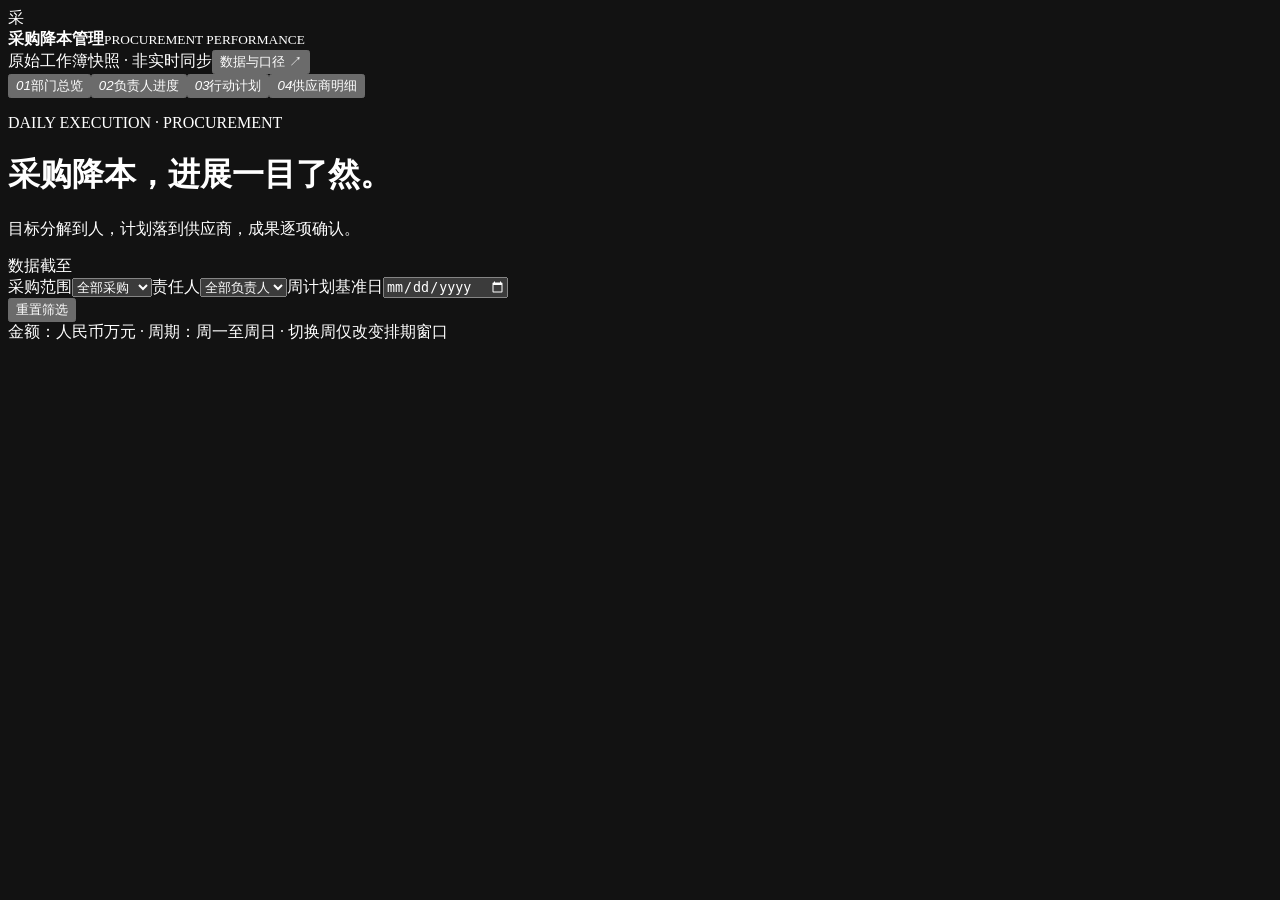
==== src/dashboard.template.html @ fe41e503 "Publish procurement dashboard, source data and maintenance documentation" ====
<!doctype html>
<html lang="zh-CN">
<head><meta charset="UTF-8"><meta name="viewport" content="width=device-width,initial-scale=1"><meta name="color-scheme" content="dark"><title>采购降本 · 日清日结看板</title><style>/*__STYLES__*/</style></head>
<body>
<header class="topbar shell">
 <div class="topline"><div class="identity"><div class="brand-mark" aria-hidden="true">采</div><div><strong>采购降本管理</strong><small>PROCUREMENT PERFORMANCE</small></div></div><div class="topmeta"><span><i class="live-dot"></i>原始工作簿快照 · 非实时同步</span><button id="methodBtn" class="ghost">数据与口径 ↗</button></div></div>
 <div class="nav-wrap" role="region" aria-label="看板页面导航" tabindex="0"><nav class="nav" aria-label="主导航"><button class="active" data-view="overview" aria-current="page"><em>01</em>部门总览</button><button data-view="owners"><em>02</em>负责人进度</button><button data-view="plan"><em>03</em>行动计划</button><button data-view="suppliers"><em>04</em>供应商明细</button></nav></div>
</header>
<main class="shell">
 <div class="hero"><div><p class="eyebrow" id="eyebrow">DAILY EXECUTION · PROCUREMENT</p><h1 id="pageTitle">采购降本，进展一目了然。</h1><p id="pageDesc">目标分解到人，计划落到供应商，成果逐项确认。</p></div><div class="snapshot-tag">数据截至<strong id="asofLabel"></strong></div></div>
 <div class="filters" aria-label="全局筛选"><label>采购范围<select id="workstreamFilter"><option value="all">全部采购</option><option value="BOM">BOM</option><option value="non-BOM">non-BOM</option></select></label><label>责任人<select id="ownerFilter"><option value="all">全部负责人</option></select></label><label>周计划基准日<input type="date" id="weekAnchor" aria-describedby="weekHint"></label><div class="filter-end"><span class="scope" id="scopeLabel"></span><button id="resetBtn" class="ghost">重置筛选</button></div></div>
 <div id="app" aria-live="polite"></div>
 <footer class="page-footer"><div id="sourceFooter"></div><div>金额：人民币万元 · 周期：周一至周日 · <span id="weekHint">切换周仅改变排期窗口</span></div></footer>
</main>
<dialog class="dialog" id="detailDialog" aria-labelledby="detailTitle"><div class="dialog-head"><h2 id="detailTitle">供应商详情</h2><button data-close="detailDialog" class="ghost" aria-label="关闭供应商详情">✕</button></div><div class="dialog-body" id="detailBody"></div></dialog>
<dialog class="dialog" id="methodDialog" aria-labelledby="methodTitle"><div class="dialog-head"><h2 id="methodTitle">数据、口径与设计说明</h2><button data-close="methodDialog" class="ghost" aria-label="关闭数据与口径">✕</button></div><div class="dialog-body" id="methodBody"></div></dialog>
<div id="toast" class="toast hidden" role="status"></div>
<script id="dataset" type="application/json">/*__DATA__*/</script>
<script>/*__SCRIPT__*/</script>
</body></html>
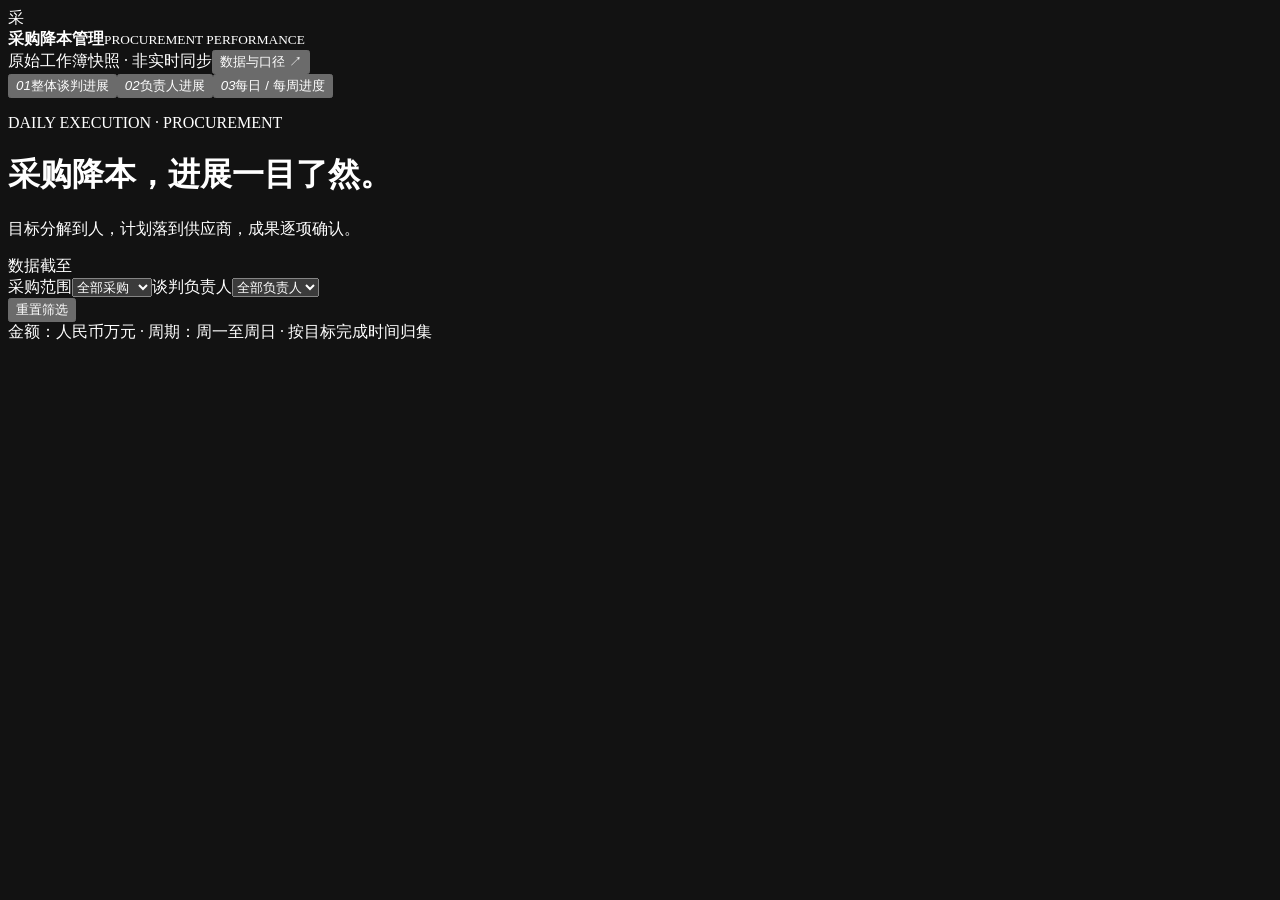
==== commit 63372208: "Update negotiation dashboard with three modules and October 27 records" ====
--- a/src/dashboard.template.html
+++ b/src/dashboard.template.html
@@ -4,17 +4,18 @@
 <body>
 <header class="topbar shell">
  <div class="topline"><div class="identity"><div class="brand-mark" aria-hidden="true">采</div><div><strong>采购降本管理</strong><small>PROCUREMENT PERFORMANCE</small></div></div><div class="topmeta"><span><i class="live-dot"></i>原始工作簿快照 · 非实时同步</span><button id="methodBtn" class="ghost">数据与口径 ↗</button></div></div>
- <div class="nav-wrap" role="region" aria-label="看板页面导航" tabindex="0"><nav class="nav" aria-label="主导航"><button class="active" data-view="overview" aria-current="page"><em>01</em>部门总览</button><button data-view="owners"><em>02</em>负责人进度</button><button data-view="plan"><em>03</em>行动计划</button><button data-view="suppliers"><em>04</em>供应商明细</button></nav></div>
+ <div class="nav-wrap" role="region" aria-label="看板页面导航" tabindex="0"><nav class="nav" aria-label="主导航"><button class="active" data-view="overview" aria-current="page"><em>01</em>整体谈判进展</button><button data-view="owners"><em>02</em>负责人进展</button><button data-view="plan"><em>03</em>每日 / 每周进度</button></nav></div>
 </header>
 <main class="shell">
  <div class="hero"><div><p class="eyebrow" id="eyebrow">DAILY EXECUTION · PROCUREMENT</p><h1 id="pageTitle">采购降本，进展一目了然。</h1><p id="pageDesc">目标分解到人，计划落到供应商，成果逐项确认。</p></div><div class="snapshot-tag">数据截至<strong id="asofLabel"></strong></div></div>
- <div class="filters" aria-label="全局筛选"><label>采购范围<select id="workstreamFilter"><option value="all">全部采购</option><option value="BOM">BOM</option><option value="non-BOM">non-BOM</option></select></label><label>责任人<select id="ownerFilter"><option value="all">全部负责人</option></select></label><label>周计划基准日<input type="date" id="weekAnchor" aria-describedby="weekHint"></label><div class="filter-end"><span class="scope" id="scopeLabel"></span><button id="resetBtn" class="ghost">重置筛选</button></div></div>
+ <div class="filters" aria-label="全局筛选"><label>采购范围<select id="workstreamFilter"><option value="all">全部采购</option><option value="BOM">BOM</option><option value="non-BOM">non-BOM</option></select></label><label>谈判负责人<select id="ownerFilter"><option value="all">全部负责人</option></select></label><div class="filter-end"><span class="scope" id="scopeLabel"></span><button id="resetBtn" class="ghost">重置筛选</button></div></div>
  <div id="app" aria-live="polite"></div>
- <footer class="page-footer"><div id="sourceFooter"></div><div>金额：人民币万元 · 周期：周一至周日 · <span id="weekHint">切换周仅改变排期窗口</span></div></footer>
+ <footer class="page-footer"><div id="sourceFooter"></div><div>金额：人民币万元 · 周期：周一至周日 · 按目标完成时间归集</div></footer>
 </main>
 <dialog class="dialog" id="detailDialog" aria-labelledby="detailTitle"><div class="dialog-head"><h2 id="detailTitle">供应商详情</h2><button data-close="detailDialog" class="ghost" aria-label="关闭供应商详情">✕</button></div><div class="dialog-body" id="detailBody"></div></dialog>
 <dialog class="dialog" id="methodDialog" aria-labelledby="methodTitle"><div class="dialog-head"><h2 id="methodTitle">数据、口径与设计说明</h2><button data-close="methodDialog" class="ghost" aria-label="关闭数据与口径">✕</button></div><div class="dialog-body" id="methodBody"></div></dialog>
 <div id="toast" class="toast hidden" role="status"></div>
+<dialog class="dialog wide-dialog" id="contributionDialog" aria-labelledby="contributionTitle"><div class="dialog-head"><h2 id="contributionTitle">返利达成贡献</h2><button data-close="contributionDialog" class="ghost" aria-label="关闭贡献分析">✕</button></div><div class="dialog-body" id="contributionBody"></div></dialog>
 <script id="dataset" type="application/json">/*__DATA__*/</script>
 <script>/*__SCRIPT__*/</script>
 </body></html>
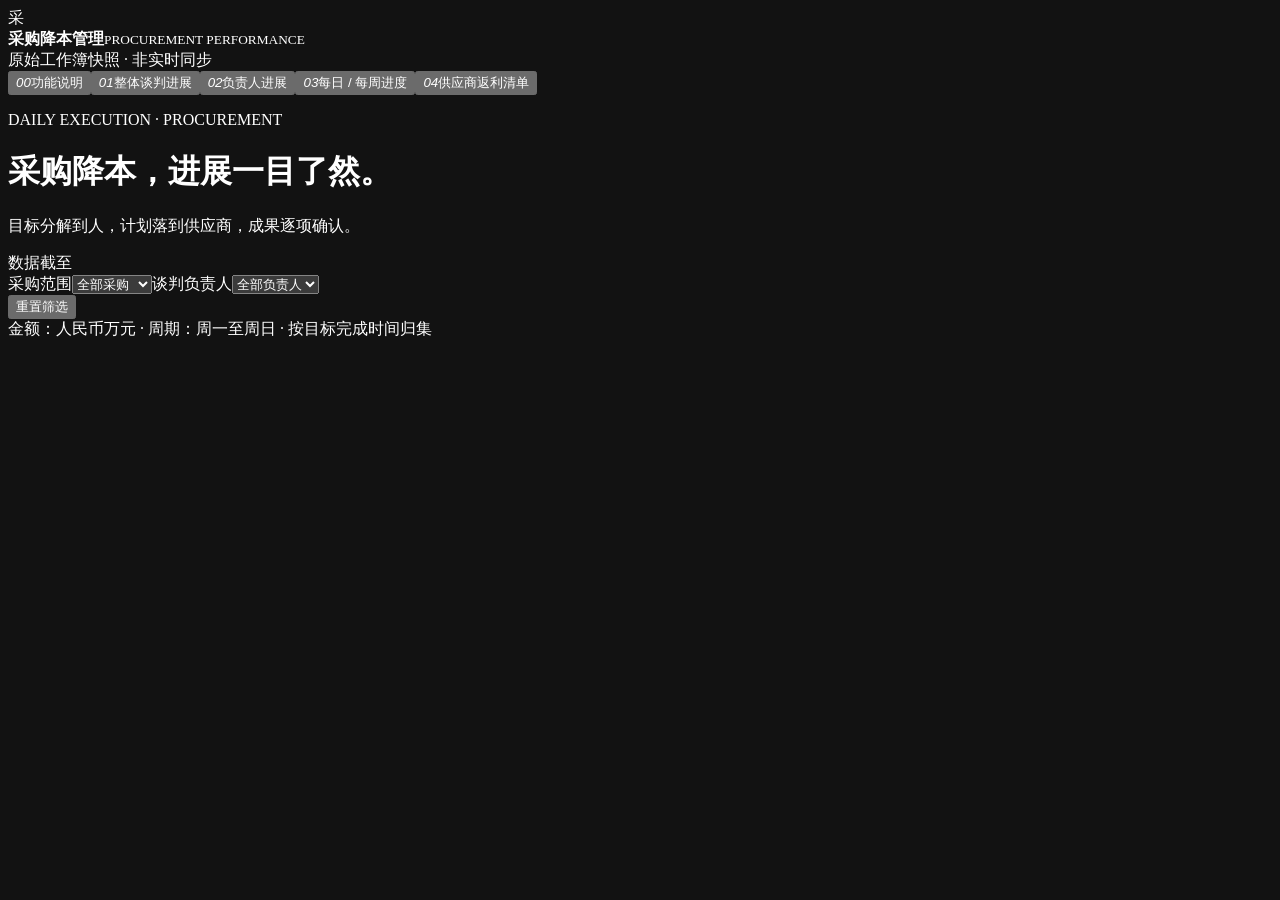
==== commit 883e79af: "Revise procurement dashboard into five sections with shared supplier strategy lists" ====
--- a/src/dashboard.template.html
+++ b/src/dashboard.template.html
@@ -3,8 +3,8 @@
 <head><meta charset="UTF-8"><meta name="viewport" content="width=device-width,initial-scale=1"><meta name="color-scheme" content="dark"><title>采购降本 · 日清日结看板</title><style>/*__STYLES__*/</style></head>
 <body>
 <header class="topbar shell">
- <div class="topline"><div class="identity"><div class="brand-mark" aria-hidden="true">采</div><div><strong>采购降本管理</strong><small>PROCUREMENT PERFORMANCE</small></div></div><div class="topmeta"><span><i class="live-dot"></i>原始工作簿快照 · 非实时同步</span><button id="methodBtn" class="ghost">数据与口径 ↗</button></div></div>
- <div class="nav-wrap" role="region" aria-label="看板页面导航" tabindex="0"><nav class="nav" aria-label="主导航"><button class="active" data-view="overview" aria-current="page"><em>01</em>整体谈判进展</button><button data-view="owners"><em>02</em>负责人进展</button><button data-view="plan"><em>03</em>每日 / 每周进度</button></nav></div>
+ <div class="topline"><div class="identity"><div class="brand-mark" aria-hidden="true">采</div><div><strong>采购降本管理</strong><small>PROCUREMENT PERFORMANCE</small></div></div><div class="topmeta"><span><i class="live-dot"></i>原始工作簿快照 · 非实时同步</span></div></div>
+ <div class="nav-wrap" role="region" aria-label="看板页面导航" tabindex="0"><nav class="nav" aria-label="主导航"><button class="active" data-view="guide" aria-current="page"><em>00</em>功能说明</button><button data-view="overview"><em>01</em>整体谈判进展</button><button data-view="owners"><em>02</em>负责人进展</button><button data-view="plan"><em>03</em>每日 / 每周进度</button><button data-view="suppliers"><em>04</em>供应商返利清单</button></nav></div>
 </header>
 <main class="shell">
  <div class="hero"><div><p class="eyebrow" id="eyebrow">DAILY EXECUTION · PROCUREMENT</p><h1 id="pageTitle">采购降本，进展一目了然。</h1><p id="pageDesc">目标分解到人，计划落到供应商，成果逐项确认。</p></div><div class="snapshot-tag">数据截至<strong id="asofLabel"></strong></div></div>
@@ -13,7 +13,8 @@
  <footer class="page-footer"><div id="sourceFooter"></div><div>金额：人民币万元 · 周期：周一至周日 · 按目标完成时间归集</div></footer>
 </main>
 <dialog class="dialog" id="detailDialog" aria-labelledby="detailTitle"><div class="dialog-head"><h2 id="detailTitle">供应商详情</h2><button data-close="detailDialog" class="ghost" aria-label="关闭供应商详情">✕</button></div><div class="dialog-body" id="detailBody"></div></dialog>
-<dialog class="dialog" id="methodDialog" aria-labelledby="methodTitle"><div class="dialog-head"><h2 id="methodTitle">数据、口径与设计说明</h2><button data-close="methodDialog" class="ghost" aria-label="关闭数据与口径">✕</button></div><div class="dialog-body" id="methodBody"></div></dialog>
+<dialog class="dialog" id="leverageDialog" aria-labelledby="leverageTitle"><div class="dialog-head"><h2 id="leverageTitle">谈判策略</h2><button data-close="leverageDialog" class="ghost" aria-label="关闭谈判策略">✕</button></div><div class="dialog-body" id="leverageBody"></div></dialog>
+<div id="sortMenu" class="sort-menu" popover="auto" role="group" aria-labelledby="sortMenuTitle"><div id="sortMenuTitle" class="sort-menu-title"></div><button data-sort-choice="1">↑ 升序（由小至大）</button><button data-sort-choice="-1">↓ 降序（由大至小）</button><button data-sort-choice="0">恢复默认顺序</button></div>
 <div id="toast" class="toast hidden" role="status"></div>
 <dialog class="dialog wide-dialog" id="contributionDialog" aria-labelledby="contributionTitle"><div class="dialog-head"><h2 id="contributionTitle">返利达成贡献</h2><button data-close="contributionDialog" class="ghost" aria-label="关闭贡献分析">✕</button></div><div class="dialog-body" id="contributionBody"></div></dialog>
 <script id="dataset" type="application/json">/*__DATA__*/</script>
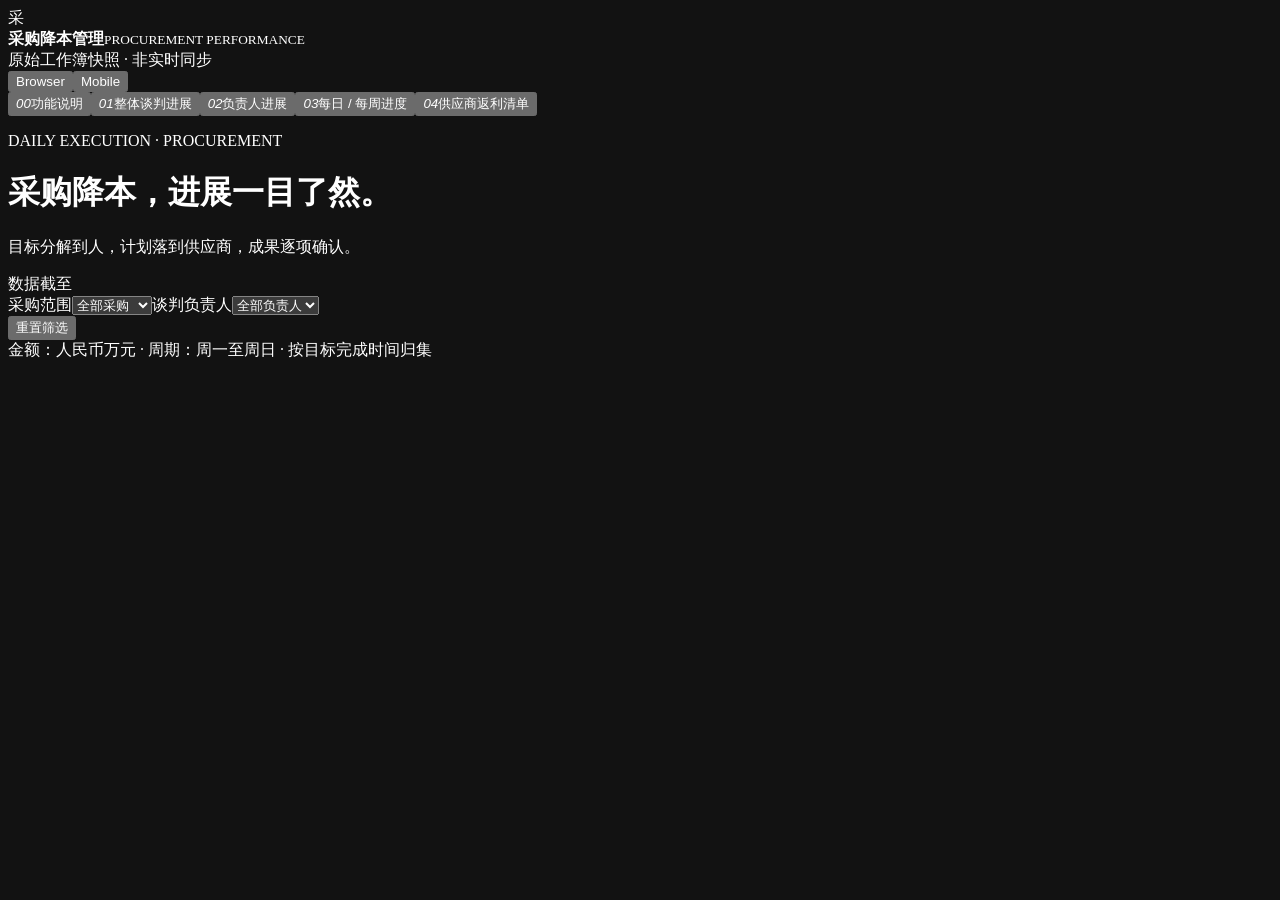
==== commit 218c47d3: "Add mobile card layout and persistent Browser Mobile presentation switch" ====
--- a/src/dashboard.template.html
+++ b/src/dashboard.template.html
@@ -3,7 +3,7 @@
 <head><meta charset="UTF-8"><meta name="viewport" content="width=device-width,initial-scale=1"><meta name="color-scheme" content="dark"><title>采购降本 · 日清日结看板</title><style>/*__STYLES__*/</style></head>
 <body>
 <header class="topbar shell">
- <div class="topline"><div class="identity"><div class="brand-mark" aria-hidden="true">采</div><div><strong>采购降本管理</strong><small>PROCUREMENT PERFORMANCE</small></div></div><div class="topmeta"><span><i class="live-dot"></i>原始工作簿快照 · 非实时同步</span></div></div>
+ <div class="topline"><div class="identity"><div class="brand-mark" aria-hidden="true">采</div><div><strong>采购降本管理</strong><small>PROCUREMENT PERFORMANCE</small></div></div><div class="topmeta"><span><i class="live-dot"></i>原始工作簿快照 · 非实时同步</span><div class="presentation-switch" role="group" aria-label="显示模式"><button type="button" data-presentation-choice="browser" aria-pressed="true">Browser</button><button type="button" data-presentation-choice="mobile" aria-pressed="false">Mobile</button></div></div></div>
  <div class="nav-wrap" role="region" aria-label="看板页面导航" tabindex="0"><nav class="nav" aria-label="主导航"><button class="active" data-view="guide" aria-current="page"><em>00</em>功能说明</button><button data-view="overview"><em>01</em>整体谈判进展</button><button data-view="owners"><em>02</em>负责人进展</button><button data-view="plan"><em>03</em>每日 / 每周进度</button><button data-view="suppliers"><em>04</em>供应商返利清单</button></nav></div>
 </header>
 <main class="shell">
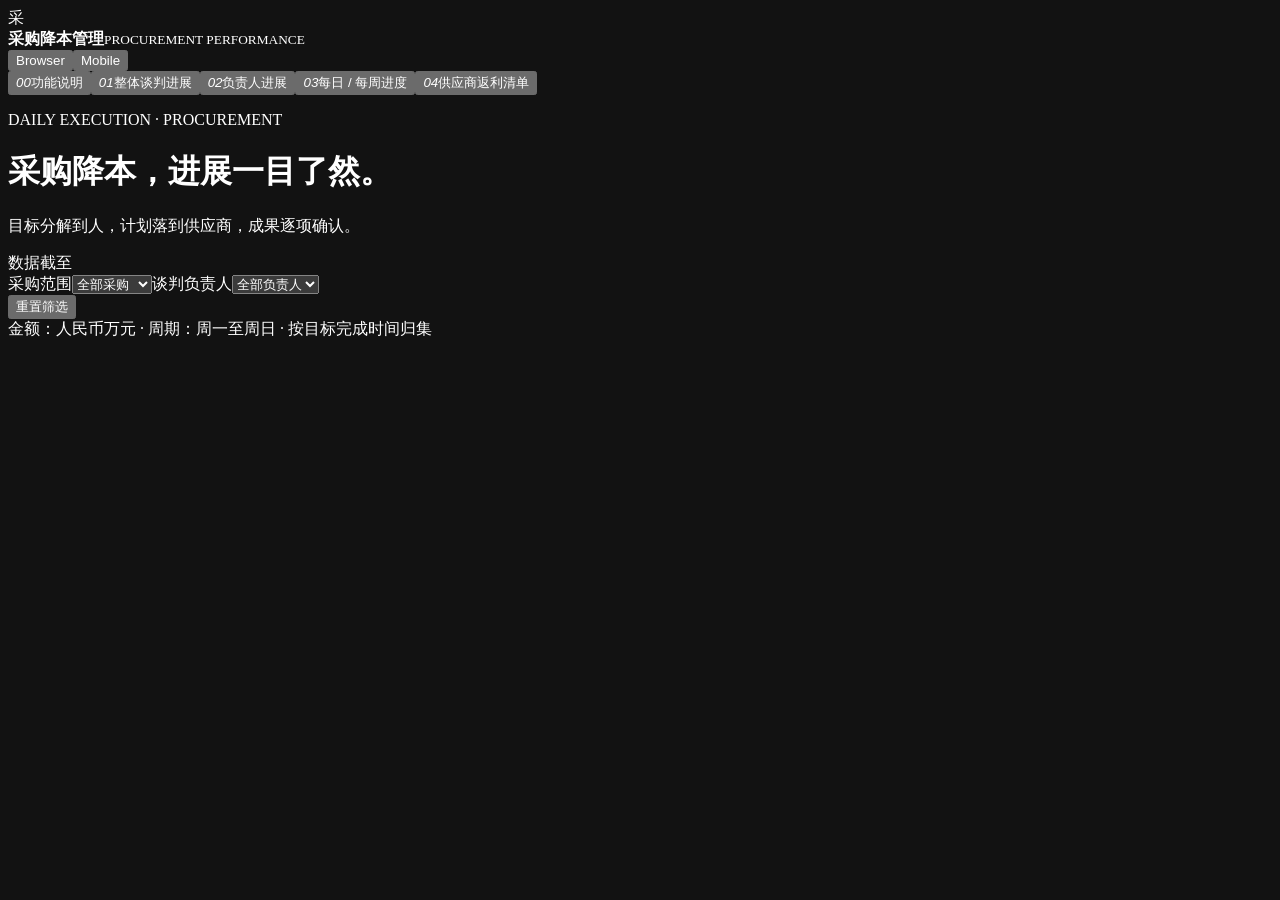
==== commit 045686ef: "Update non-BOM owner and relationship fields; remove header snapshot note" ====
--- a/src/dashboard.template.html
+++ b/src/dashboard.template.html
@@ -3,7 +3,7 @@
 <head><meta charset="UTF-8"><meta name="viewport" content="width=device-width,initial-scale=1"><meta name="color-scheme" content="dark"><title>采购降本 · 日清日结看板</title><style>/*__STYLES__*/</style></head>
 <body>
 <header class="topbar shell">
- <div class="topline"><div class="identity"><div class="brand-mark" aria-hidden="true">采</div><div><strong>采购降本管理</strong><small>PROCUREMENT PERFORMANCE</small></div></div><div class="topmeta"><span><i class="live-dot"></i>原始工作簿快照 · 非实时同步</span><div class="presentation-switch" role="group" aria-label="显示模式"><button type="button" data-presentation-choice="browser" aria-pressed="true">Browser</button><button type="button" data-presentation-choice="mobile" aria-pressed="false">Mobile</button></div></div></div>
+ <div class="topline"><div class="identity"><div class="brand-mark" aria-hidden="true">采</div><div><strong>采购降本管理</strong><small>PROCUREMENT PERFORMANCE</small></div></div><div class="topmeta"><div class="presentation-switch" role="group" aria-label="显示模式"><button type="button" data-presentation-choice="browser" aria-pressed="true">Browser</button><button type="button" data-presentation-choice="mobile" aria-pressed="false">Mobile</button></div></div></div>
  <div class="nav-wrap" role="region" aria-label="看板页面导航" tabindex="0"><nav class="nav" aria-label="主导航"><button class="active" data-view="guide" aria-current="page"><em>00</em>功能说明</button><button data-view="overview"><em>01</em>整体谈判进展</button><button data-view="owners"><em>02</em>负责人进展</button><button data-view="plan"><em>03</em>每日 / 每周进度</button><button data-view="suppliers"><em>04</em>供应商返利清单</button></nav></div>
 </header>
 <main class="shell">
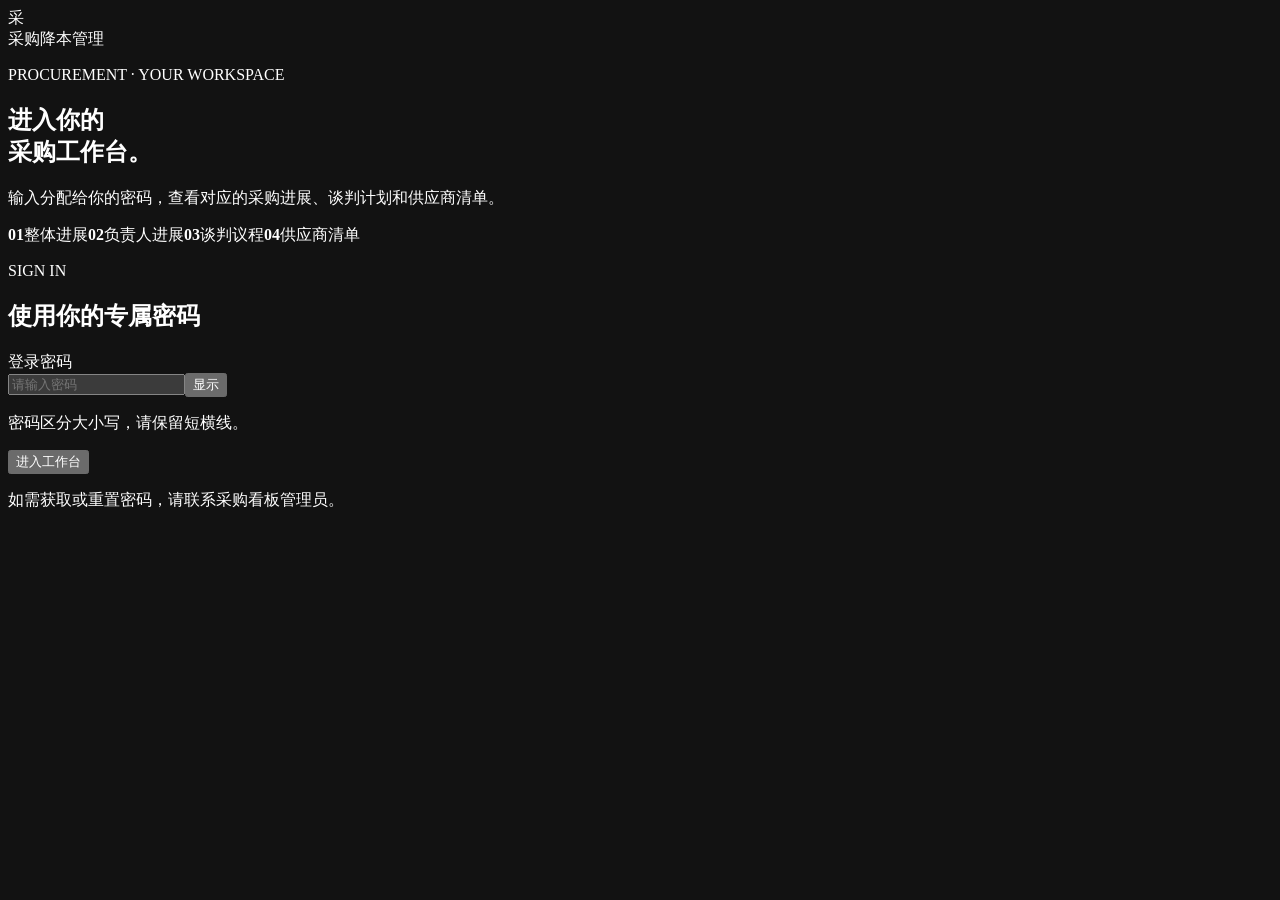
==== commit 10a67aa7: "Add individual and administrator dashboard views with password entry" ====
--- a/src/dashboard.template.html
+++ b/src/dashboard.template.html
@@ -2,21 +2,34 @@
 <html lang="zh-CN">
 <head><meta charset="UTF-8"><meta name="viewport" content="width=device-width,initial-scale=1"><meta name="color-scheme" content="dark"><title>采购降本 · 日清日结看板</title><style>/*__STYLES__*/</style></head>
 <body>
+<section id="loginScreen" class="login-screen shell" aria-labelledby="loginTitle">
+ <div class="login-brand"><div class="brand-mark" aria-hidden="true">采</div><span>采购降本管理</span></div>
+ <div class="login-layout">
+  <div class="login-intro"><p class="eyebrow">PROCUREMENT · YOUR WORKSPACE</p><h1 id="loginTitle">进入你的<br>采购工作台。</h1><p>输入分配给你的密码，查看对应的采购进展、谈判计划和供应商清单。</p><div class="login-modules" aria-label="工作台内容"><span><b>01</b>整体进展</span><span><b>02</b>负责人进展</span><span><b>03</b>谈判议程</span><span><b>04</b>供应商清单</span></div></div>
+  <div class="login-panel"><form id="loginForm" novalidate><p class="eyebrow">SIGN IN</p><h2>使用你的专属密码</h2><label for="loginPassword">登录密码</label><div class="login-password-wrap"><input id="loginPassword" type="password" autocomplete="current-password" autocapitalize="off" spellcheck="false" maxlength="128" aria-describedby="loginHelp loginError" placeholder="请输入密码" required><button type="button" id="toggleLoginPassword" aria-label="显示或隐藏密码" aria-pressed="false">显示</button></div><p id="loginHelp" class="login-help">密码区分大小写，请保留短横线。</p><p id="loginError" class="login-error" role="alert" aria-live="polite"></p><button type="submit" id="loginSubmit" class="primary">进入工作台</button><p class="login-contact">如需获取或重置密码，请联系采购看板管理员。</p></form></div>
+ </div>
+ <noscript><p class="login-error">请启用浏览器 JavaScript 后使用看板。</p></noscript>
+</section>
+<div id="dashboardShell" hidden>
 <header class="topbar shell">
- <div class="topline"><div class="identity"><div class="brand-mark" aria-hidden="true">采</div><div><strong>采购降本管理</strong><small>PROCUREMENT PERFORMANCE</small></div></div><div class="topmeta"><div class="presentation-switch" role="group" aria-label="显示模式"><button type="button" data-presentation-choice="browser" aria-pressed="true">Browser</button><button type="button" data-presentation-choice="mobile" aria-pressed="false">Mobile</button></div></div></div>
- <div class="nav-wrap" role="region" aria-label="看板页面导航" tabindex="0"><nav class="nav" aria-label="主导航"><button class="active" data-view="guide" aria-current="page"><em>00</em>功能说明</button><button data-view="overview"><em>01</em>整体谈判进展</button><button data-view="owners"><em>02</em>负责人进展</button><button data-view="plan"><em>03</em>每日 / 每周进度</button><button data-view="suppliers"><em>04</em>供应商返利清单</button></nav></div>
+ <div class="topline"><div class="identity"><div class="brand-mark" aria-hidden="true">采</div><div><strong>采购降本管理</strong><small>PROCUREMENT PERFORMANCE</small></div></div><div class="topmeta"><div class="account-controls"><span id="accountLabel"></span><button type="button" id="logoutBtn" class="ghost">退出登录</button></div><div class="presentation-switch" role="group" aria-label="显示模式"><button type="button" data-presentation-choice="browser" aria-pressed="true">Browser</button><button type="button" data-presentation-choice="mobile" aria-pressed="false">Mobile</button></div></div></div>
+ <div class="nav-wrap" role="region" aria-label="看板页面导航" tabindex="0"><nav class="nav" aria-label="主导航"><button class="active" data-view="overview" aria-current="page"><em>01</em>整体谈判进展</button><button data-view="owners"><em>02</em>负责人进展</button><button data-view="plan"><em>03</em>每日 / 每周进度</button><button data-view="suppliers"><em>04</em>供应商返利清单</button></nav></div>
 </header>
 <main class="shell">
  <div class="hero"><div><p class="eyebrow" id="eyebrow">DAILY EXECUTION · PROCUREMENT</p><h1 id="pageTitle">采购降本，进展一目了然。</h1><p id="pageDesc">目标分解到人，计划落到供应商，成果逐项确认。</p></div><div class="snapshot-tag">数据截至<strong id="asofLabel"></strong></div></div>
  <div class="filters" aria-label="全局筛选"><label>采购范围<select id="workstreamFilter"><option value="all">全部采购</option><option value="BOM">BOM</option><option value="non-BOM">non-BOM</option></select></label><label>谈判负责人<select id="ownerFilter"><option value="all">全部负责人</option></select></label><div class="filter-end"><span class="scope" id="scopeLabel"></span><button id="resetBtn" class="ghost">重置筛选</button></div></div>
  <div id="app" aria-live="polite"></div>
- <footer class="page-footer"><div id="sourceFooter"></div><div>金额：人民币万元 · 周期：周一至周日 · 按目标完成时间归集</div></footer>
+ <footer class="page-footer"><div>金额：人民币万元 · 周期：周一至周日 · 按目标完成时间归集</div></footer>
 </main>
+</div>
 <dialog class="dialog" id="detailDialog" aria-labelledby="detailTitle"><div class="dialog-head"><h2 id="detailTitle">供应商详情</h2><button data-close="detailDialog" class="ghost" aria-label="关闭供应商详情">✕</button></div><div class="dialog-body" id="detailBody"></div></dialog>
 <dialog class="dialog" id="leverageDialog" aria-labelledby="leverageTitle"><div class="dialog-head"><h2 id="leverageTitle">谈判策略</h2><button data-close="leverageDialog" class="ghost" aria-label="关闭谈判策略">✕</button></div><div class="dialog-body" id="leverageBody"></div></dialog>
 <div id="sortMenu" class="sort-menu" popover="auto" role="group" aria-labelledby="sortMenuTitle"><div id="sortMenuTitle" class="sort-menu-title"></div><button data-sort-choice="1">↑ 升序（由小至大）</button><button data-sort-choice="-1">↓ 降序（由大至小）</button><button data-sort-choice="0">恢复默认顺序</button></div>
 <div id="toast" class="toast hidden" role="status"></div>
 <dialog class="dialog wide-dialog" id="contributionDialog" aria-labelledby="contributionTitle"><div class="dialog-head"><h2 id="contributionTitle">返利达成贡献</h2><button data-close="contributionDialog" class="ghost" aria-label="关闭贡献分析">✕</button></div><div class="dialog-body" id="contributionBody"></div></dialog>
 <script id="dataset" type="application/json">/*__DATA__*/</script>
+<script id="access-config" type="application/json">/*__ACCESS__*/</script>
+<script>/*__AUTH__*/</script>
 <script>/*__SCRIPT__*/</script>
 </body></html>
+
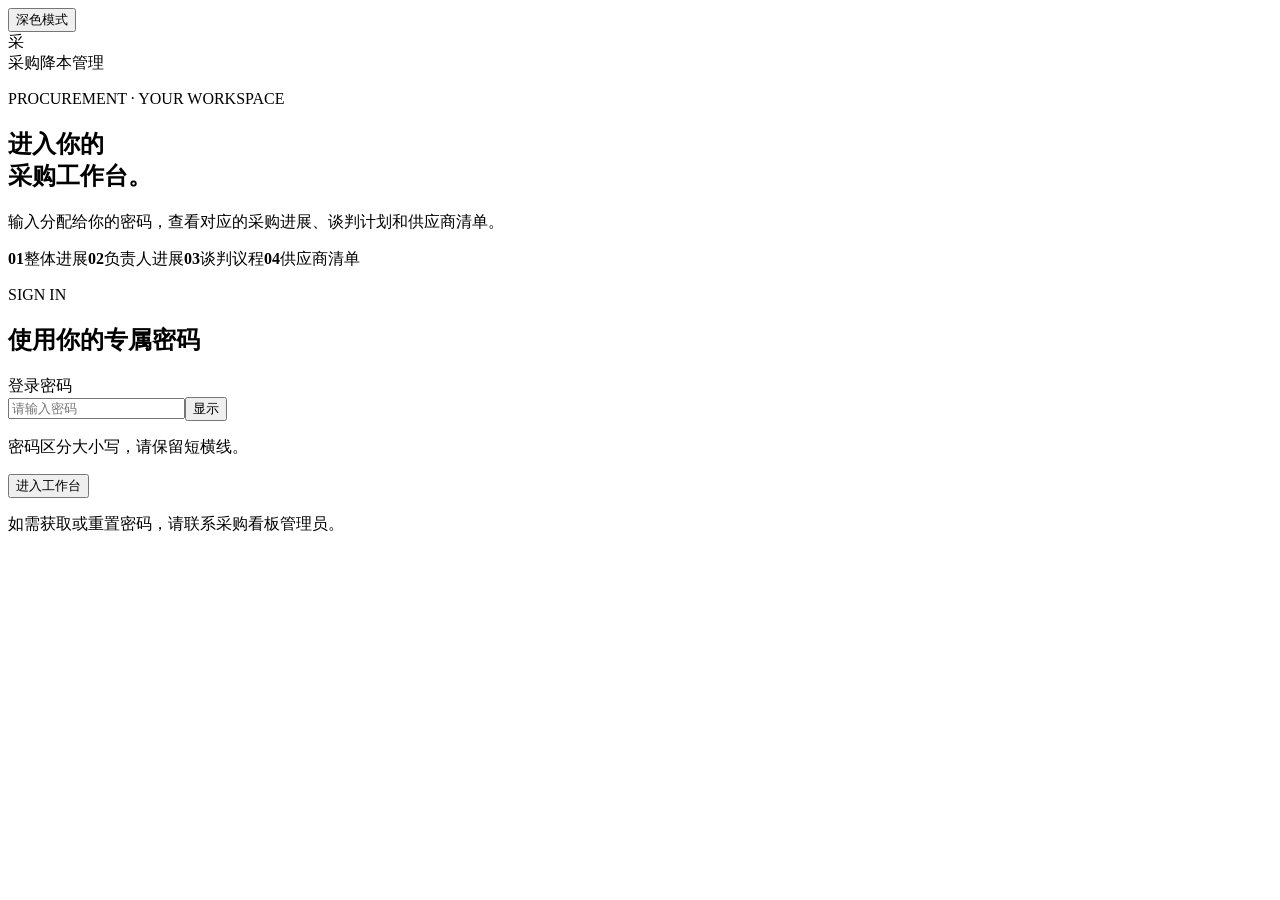
==== commit 74dad7d3: "Add default light theme with persistent light and dark switch" ====
--- a/src/dashboard.template.html
+++ b/src/dashboard.template.html
@@ -1,8 +1,9 @@
 <!doctype html>
-<html lang="zh-CN">
-<head><meta charset="UTF-8"><meta name="viewport" content="width=device-width,initial-scale=1"><meta name="color-scheme" content="dark"><title>采购降本 · 日清日结看板</title><style>/*__STYLES__*/</style></head>
+<html lang="zh-CN" data-theme="light">
+<head><meta charset="UTF-8"><meta name="viewport" content="width=device-width,initial-scale=1"><meta name="color-scheme" content="light dark"><title>采购降本 · 日清日结看板</title><script>try{const theme=localStorage.getItem('jiali-dashboard-theme');document.documentElement.dataset.theme=theme==='dark'?'dark':'light'}catch{document.documentElement.dataset.theme='light'}</script><style>/*__STYLES__*/</style></head>
 <body>
 <section id="loginScreen" class="login-screen shell" aria-labelledby="loginTitle">
+ <div class="login-theme"><button type="button" class="ghost theme-toggle" data-theme-toggle aria-label="切换为深色模式" aria-pressed="false">深色模式</button></div>
  <div class="login-brand"><div class="brand-mark" aria-hidden="true">采</div><span>采购降本管理</span></div>
  <div class="login-layout">
   <div class="login-intro"><p class="eyebrow">PROCUREMENT · YOUR WORKSPACE</p><h1 id="loginTitle">进入你的<br>采购工作台。</h1><p>输入分配给你的密码，查看对应的采购进展、谈判计划和供应商清单。</p><div class="login-modules" aria-label="工作台内容"><span><b>01</b>整体进展</span><span><b>02</b>负责人进展</span><span><b>03</b>谈判议程</span><span><b>04</b>供应商清单</span></div></div>
@@ -12,7 +13,7 @@
 </section>
 <div id="dashboardShell" hidden>
 <header class="topbar shell">
- <div class="topline"><div class="identity"><div class="brand-mark" aria-hidden="true">采</div><div><strong>采购降本管理</strong><small>PROCUREMENT PERFORMANCE</small></div></div><div class="topmeta"><div class="account-controls"><span id="accountLabel"></span><button type="button" id="logoutBtn" class="ghost">退出登录</button></div><div class="presentation-switch" role="group" aria-label="显示模式"><button type="button" data-presentation-choice="browser" aria-pressed="true">Browser</button><button type="button" data-presentation-choice="mobile" aria-pressed="false">Mobile</button></div></div></div>
+ <div class="topline"><div class="identity"><div class="brand-mark" aria-hidden="true">采</div><div><strong>采购降本管理</strong><small>PROCUREMENT PERFORMANCE</small></div></div><div class="topmeta"><button type="button" class="ghost theme-toggle" data-theme-toggle aria-label="切换为深色模式" aria-pressed="false">深色模式</button><div class="account-controls"><span id="accountLabel"></span><button type="button" id="logoutBtn" class="ghost">退出登录</button></div><div class="presentation-switch" role="group" aria-label="显示模式"><button type="button" data-presentation-choice="browser" aria-pressed="true">Browser</button><button type="button" data-presentation-choice="mobile" aria-pressed="false">Mobile</button></div></div></div>
  <div class="nav-wrap" role="region" aria-label="看板页面导航" tabindex="0"><nav class="nav" aria-label="主导航"><button class="active" data-view="overview" aria-current="page"><em>01</em>整体谈判进展</button><button data-view="owners"><em>02</em>负责人进展</button><button data-view="plan"><em>03</em>每日 / 每周进度</button><button data-view="suppliers"><em>04</em>供应商返利清单</button></nav></div>
 </header>
 <main class="shell">
